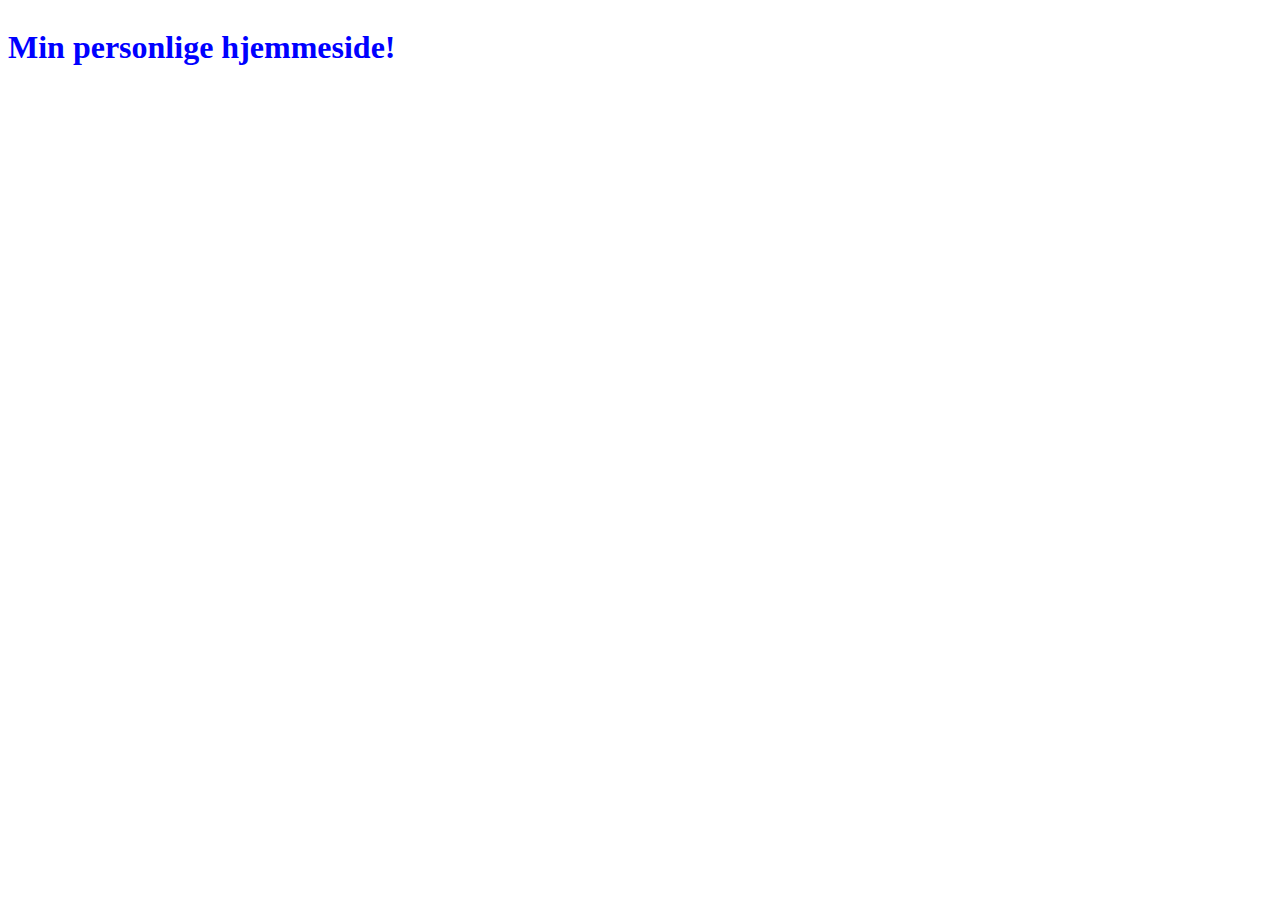
==== index.html @ bb1dd912 "Initial commit" ====
<!DOCTYPE html>
<html lang="en">
<head>
    <meta charset="UTF-8">
    <meta name="viewport" content="width=device-width, initial-scale=1.0">
    <title>Document</title>
    <link rel="stylesheet" href="styles\styles.css">
    <script src="/scripts/app.js"></script>
</head>
<body>
    <h1> Min personlige hjemmeside! </h1>
</body>
</html>
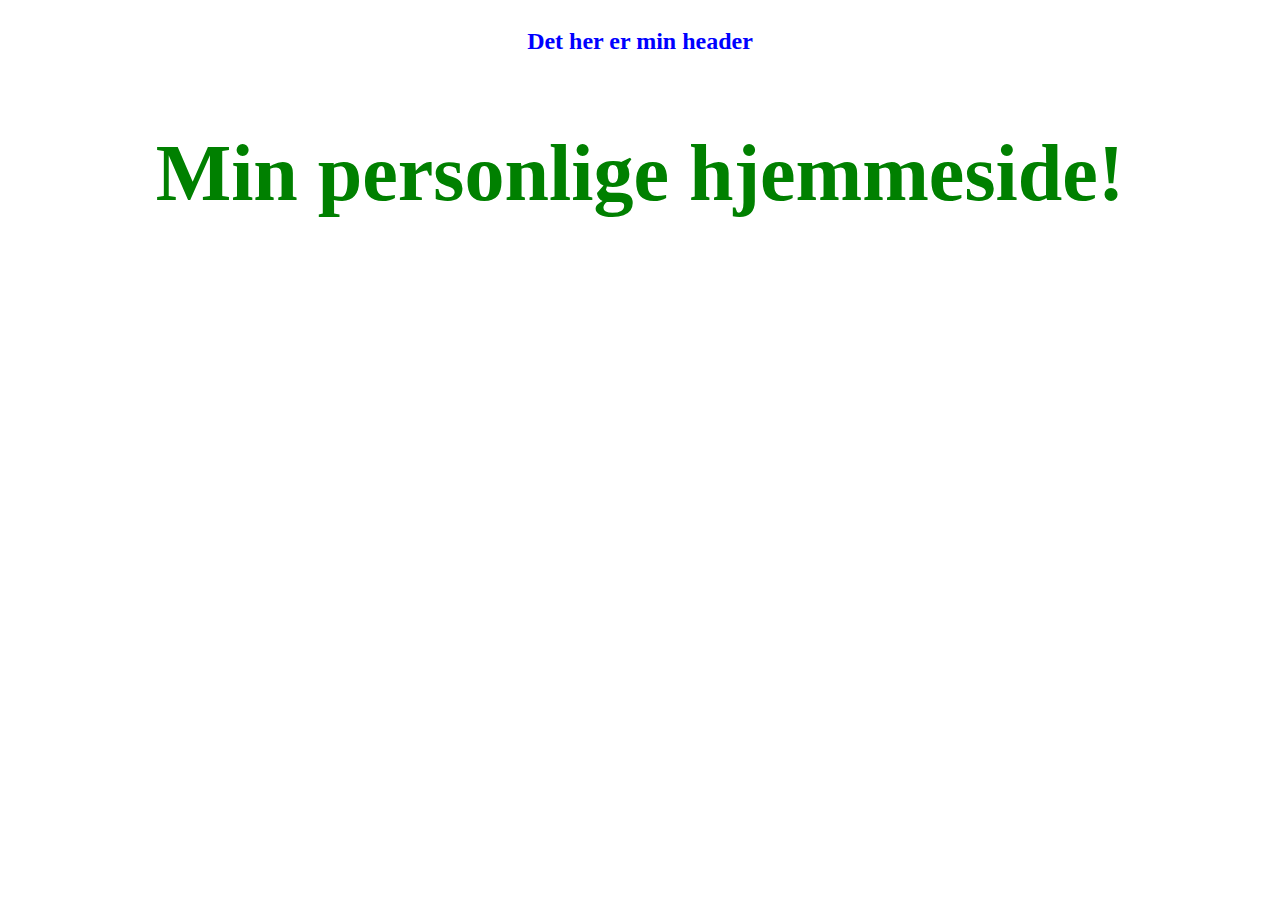
==== commit fcacc474: "t" ====
--- a/index.html
+++ b/index.html
@@ -1,13 +1,14 @@
 <!DOCTYPE html>
 <html lang="en">
-<head>
-    <meta charset="UTF-8">
-    <meta name="viewport" content="width=device-width, initial-scale=1.0">
-    <title>Document</title>
-    <link rel="stylesheet" href="styles\styles.css">
+  <head>
+    <meta charset="UTF-8" />
+    <meta name="viewport" content="width=device-width, initial-scale=1.0" />
+    <title>Hjemmeside</title>
+    <link rel="stylesheet" href="styles\styles.css" />
     <script src="/scripts/app.js"></script>
-</head>
-<body>
-    <h1> Min personlige hjemmeside! </h1>
-</body>
-</html>+  </head>
+  <body>
+    <h2>Det her er min header</h2>
+    <h1>Min personlige hjemmeside!</h1>
+  </body>
+</html>
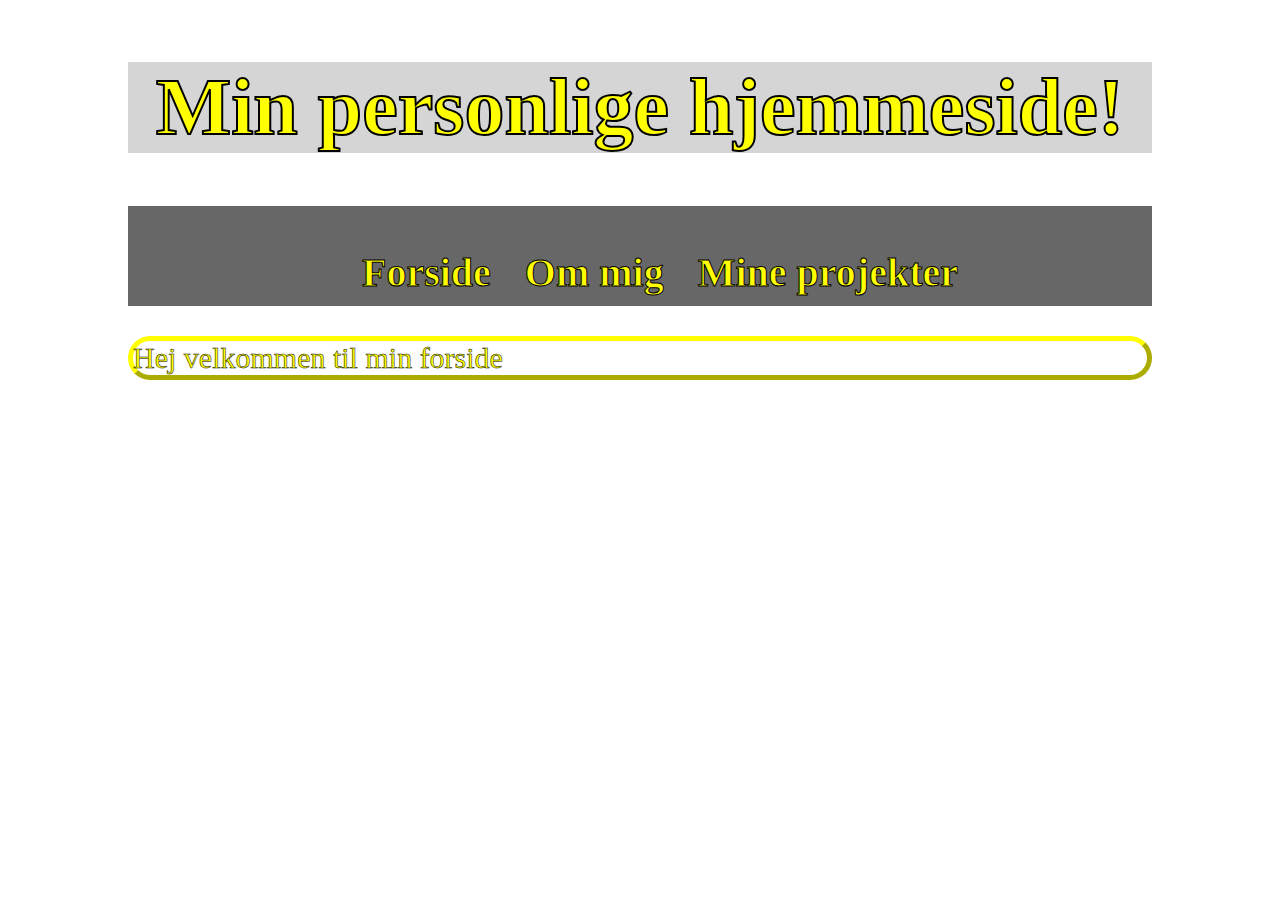
==== commit 28f06bd3: "y" ====
--- a/index.html
+++ b/index.html
@@ -8,7 +8,25 @@
     <script src="/scripts/app.js"></script>
   </head>
   <body>
-    <h2>Det her er min header</h2>
-    <h1>Min personlige hjemmeside!</h1>
+    <div class="yderstelag">
+      <header>
+        <h1>Min personlige hjemmeside!</h1>
+      </header>
+      <nav>
+        <ul>
+          <li>
+            <h2><a href="index.html">Forside</a></h2>
+          </li>
+          <li>
+            <h2><a href="AboutMe.html">Om mig</a></h2>
+          </li>
+          <li>
+            <h2><a href="MyProjects.html">Mine projekter</a></h2>
+          </li>
+        </ul>
+      </nav>
+      <p>Hej velkommen til min forside</p>
+      <footer></footer>
+    </div>
   </body>
 </html>
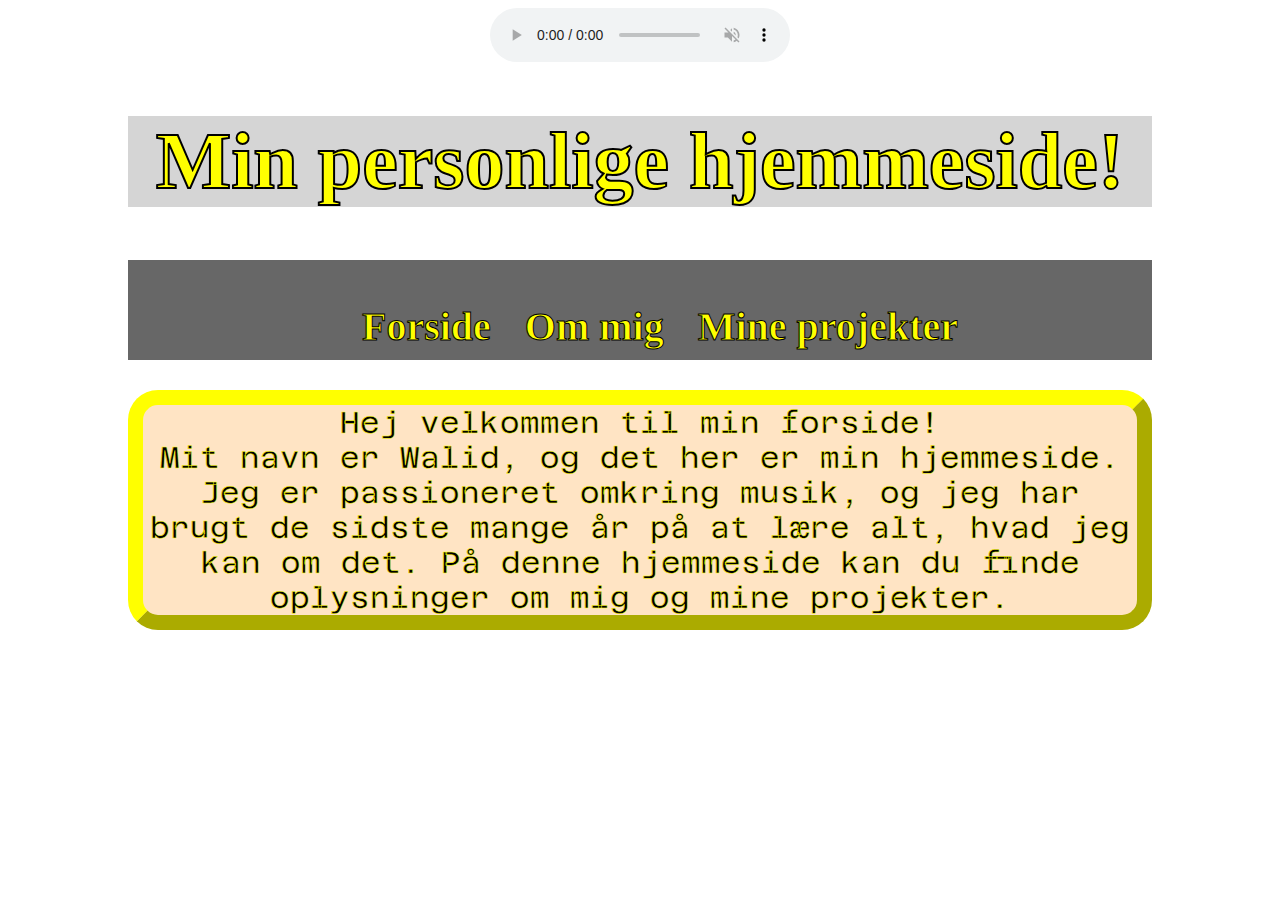
==== commit 66ae2a09: "u" ====
--- a/index.html
+++ b/index.html
@@ -4,10 +4,18 @@
     <meta charset="UTF-8" />
     <meta name="viewport" content="width=device-width, initial-scale=1.0" />
     <title>Hjemmeside</title>
-    <link rel="stylesheet" href="styles\styles.css" />
+    <link rel="stylesheet" href="/styles/styles.css" />
+    <link
+      href="https://fonts.googleapis.com/css2?family=Azeret+Mono&display=swap"
+      rel="stylesheet"
+    />
+
     <script src="/scripts/app.js"></script>
   </head>
   <body>
+    <audio controls autoplay muted>
+      <source src="/Audio/temasang.wav" />
+    </audio>
     <div class="yderstelag">
       <header>
         <h1>Min personlige hjemmeside!</h1>
@@ -15,17 +23,23 @@
       <nav>
         <ul>
           <li>
-            <h2><a href="index.html">Forside</a></h2>
+            <h2><a href="/index.html">Forside</a></h2>
           </li>
           <li>
-            <h2><a href="AboutMe.html">Om mig</a></h2>
+            <h2><a href="/pages/AboutMe.html">Om mig</a></h2>
           </li>
           <li>
-            <h2><a href="MyProjects.html">Mine projekter</a></h2>
+            <h2><a href="/pages/MyProjects.html">Mine projekter</a></h2>
           </li>
         </ul>
       </nav>
-      <p>Hej velkommen til min forside</p>
+      <p id="box1">
+        Hej velkommen til min forside! <br />
+        Mit navn er Walid, og det her er min hjemmeside. Jeg er passioneret
+        omkring musik, og jeg har brugt de sidste mange år på at lære alt, hvad
+        jeg kan om det. På denne hjemmeside kan du finde oplysninger om mig og
+        mine projekter.
+      </p>
       <footer></footer>
     </div>
   </body>
--- a/styles/styles.css
+++ b/styles/styles.css
@@ -0,0 +1,73 @@
+html {
+  height: 100%;
+}
+
+.yderstelag {
+  width: 1024px;
+}
+
+body {
+  background-image: url(/Images/baggrund.png);
+  background-size: cover;
+  background-repeat: no-repeat;
+  display: flex;
+  align-items: center;
+  flex-direction: column;
+  height: 100vh;
+}
+header {
+  background-color: rgba(0, 0, 0, 0.166);
+  width: 1024px;
+}
+
+nav {
+  background-color: rgba(0, 0, 0, 0.597);
+  text-align: center;
+  width: 1024px;
+  height: 100px;
+}
+
+nav ul li {
+  display: inline-block;
+  list-style: none;
+  margin: 10px 15px;
+}
+nav ul li a {
+  text-decoration: none;
+  color: rgb(255, 255, 0);
+}
+
+h2 {
+  font-size: 40px;
+  text-align: center;
+  padding: none;
+  -webkit-text-stroke-width: 1px;
+  -webkit-text-stroke-color: black;
+  color: rgb(255, 255, 0);
+}
+h1 {
+  text-align: center;
+  flex-wrap: nowrap;
+  justify-content: center;
+  align-items: center;
+  color: rgb(255, 255, 0);
+  font-size: 80px;
+  -webkit-text-stroke-width: 2px;
+  -webkit-text-stroke-color: black;
+}
+
+p {
+  font-family: "Azeret Mono", monospace;
+  text-align: center;
+  font-size: 30px;
+  color: rgb(0, 0, 0);
+  -webkit-text-stroke-width: 0.5px;
+  -webkit-text-stroke-color: rgb(255, 255, 0);
+  border: outset;
+  border-width: 15px;
+  border-color: yellow;
+  border-radius: 30px;
+}
+#box1 {
+  background-color: rgb(255, 228, 196);
+}
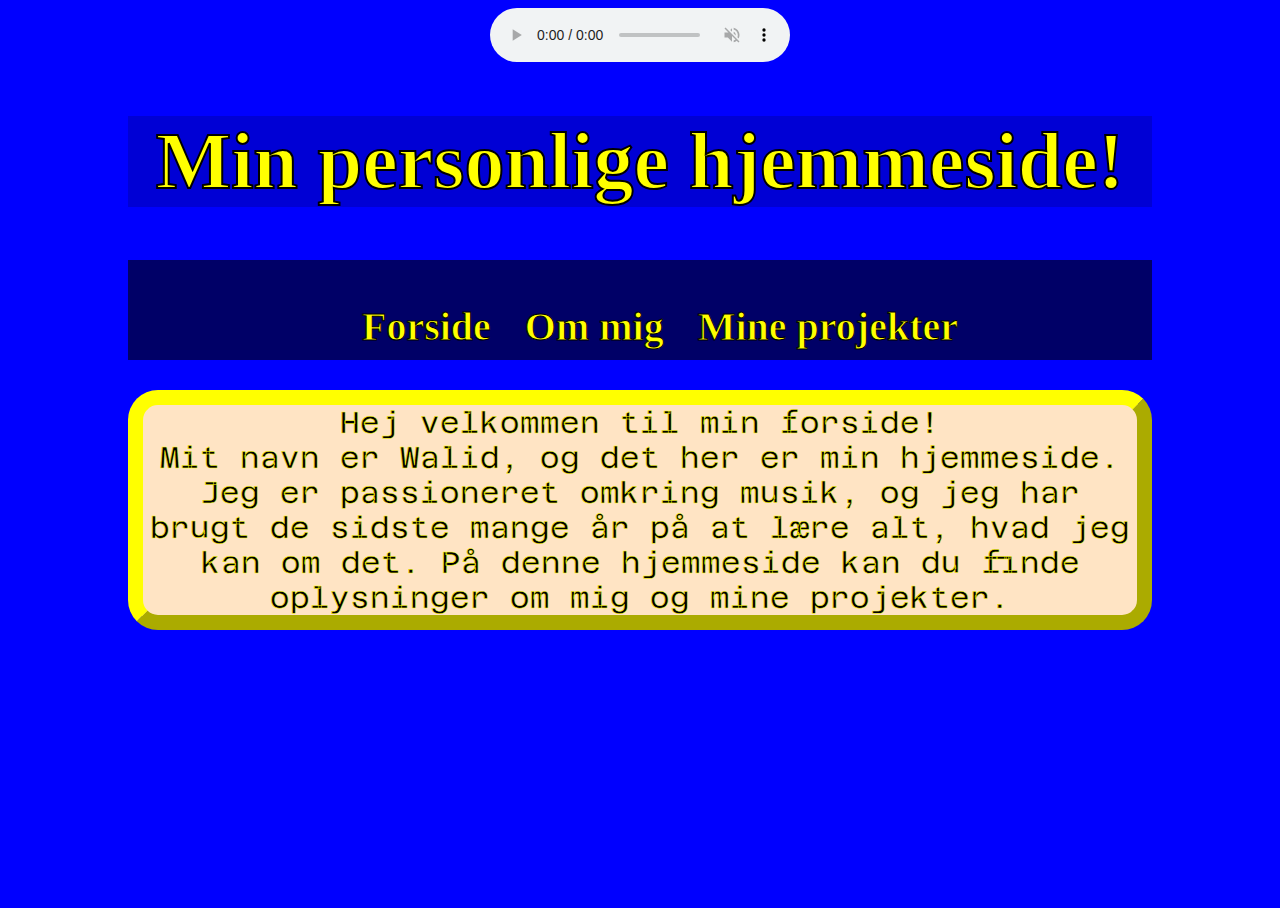
==== commit 4aebdea1: "update" ====
--- a/index.html
+++ b/index.html
@@ -33,7 +33,7 @@
           </li>
         </ul>
       </nav>
-      <p id="box1">
+      <p id="tekst1">
         Hej velkommen til min forside! <br />
         Mit navn er Walid, og det her er min hjemmeside. Jeg er passioneret
         omkring musik, og jeg har brugt de sidste mange år på at lære alt, hvad
--- a/styles/styles.css
+++ b/styles/styles.css
@@ -7,9 +7,9 @@
 }
 
 body {
+  background-color: blue;
   background-image: url(/Images/baggrund.png);
   background-size: cover;
-  background-repeat: no-repeat;
   display: flex;
   align-items: center;
   flex-direction: column;
@@ -68,6 +68,37 @@
   border-color: yellow;
   border-radius: 30px;
 }
-#box1 {
+#tekst1 {
   background-color: rgb(255, 228, 196);
 }
+#tekst2 {
+  background-color: rgb(255, 228, 196);
+  font-family: "Azeret Mono", monospace;
+  text-align: left;
+  font-size: 20px;
+  color: rgb(30, 20, 231);
+  -webkit-text-stroke-width: 0.5px;
+  -webkit-text-stroke-color: rgb(255, 255, 0);
+  border: outset;
+  border-width: 15px;
+  border-color: yellow;
+  border-radius: 30px;
+}
+#tekst3 {
+  background-color: rgb(255, 228, 196);
+  font-family: "Azeret Mono", monospace;
+  text-align: center;
+  font-size: 30px;
+  color: rgb(0, 0, 0);
+  -webkit-text-stroke-width: 0.5px;
+  -webkit-text-stroke-color: rgb(255, 255, 0);
+  border: outset;
+  border-width: 15px;
+  border-color: yellow;
+  border-radius: 30px;
+}
+.center {
+  display: block;
+  margin-left: auto;
+  margin-right: auto;
+}
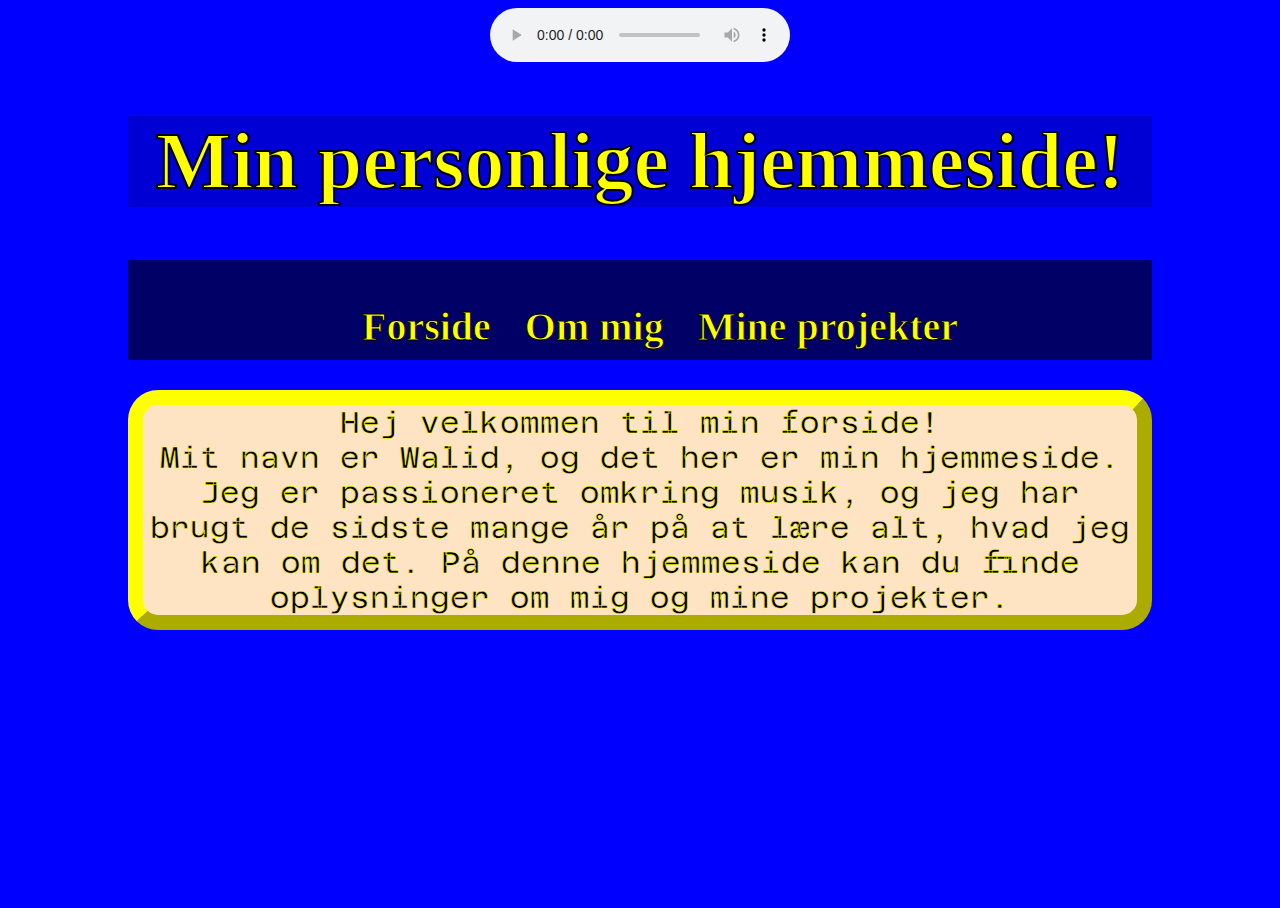
==== commit 4b5d0839: "u" ====
--- a/index.html
+++ b/index.html
@@ -13,7 +13,7 @@
     <script src="/scripts/app.js"></script>
   </head>
   <body>
-    <audio controls autoplay muted>
+    <audio controls autoplay>
       <source src="/Audio/temasang.wav" />
     </audio>
     <div class="yderstelag">
--- a/styles/styles.css
+++ b/styles/styles.css
@@ -102,3 +102,13 @@
   margin-left: auto;
   margin-right: auto;
 }
+.fxdplayer {
+  position: fixed;
+}
+.center2 {
+  width: 201px;
+  height: 300px;
+}
+.center3 {
+  justify-content: center;
+}
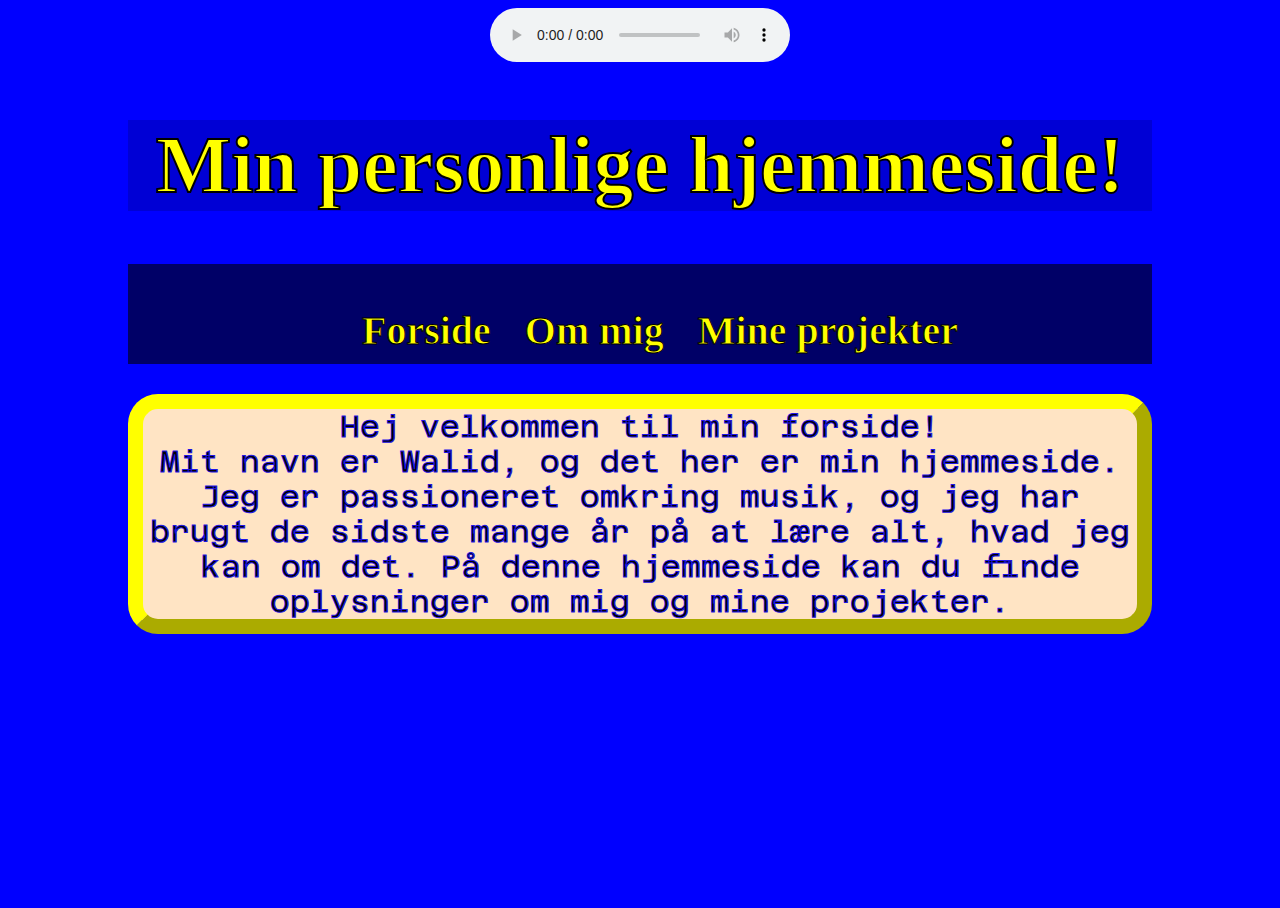
==== commit cdd24627: "e" ====
--- a/index.html
+++ b/index.html
@@ -13,9 +13,11 @@
     <script src="/scripts/app.js"></script>
   </head>
   <body>
-    <audio controls autoplay>
-      <source src="/Audio/temasang.wav" />
-    </audio>
+    <div class="audio-container">
+      <audio controls autoplay loop>
+        <source src="/Audio/temasang.wav" />
+      </audio>
+    </div>
     <div class="yderstelag">
       <header>
         <h1>Min personlige hjemmeside!</h1>
--- a/styles/styles.css
+++ b/styles/styles.css
@@ -61,8 +61,8 @@
   text-align: center;
   font-size: 30px;
   color: rgb(0, 0, 0);
-  -webkit-text-stroke-width: 0.5px;
-  -webkit-text-stroke-color: rgb(255, 255, 0);
+  -webkit-text-stroke-width: 1px;
+  -webkit-text-stroke-color: rgb(30, 20, 231);
   border: outset;
   border-width: 15px;
   border-color: yellow;
@@ -90,8 +90,8 @@
   text-align: center;
   font-size: 30px;
   color: rgb(0, 0, 0);
-  -webkit-text-stroke-width: 0.5px;
-  -webkit-text-stroke-color: rgb(255, 255, 0);
+  -webkit-text-stroke-width: 1px;
+  -webkit-text-stroke-color: rgb(30, 20, 231);
   border: outset;
   border-width: 15px;
   border-color: yellow;
@@ -108,6 +108,7 @@
 .center2 {
   width: 201px;
   height: 300px;
+  margin-left: 3%;
 }
 .center3 {
   justify-content: center;
